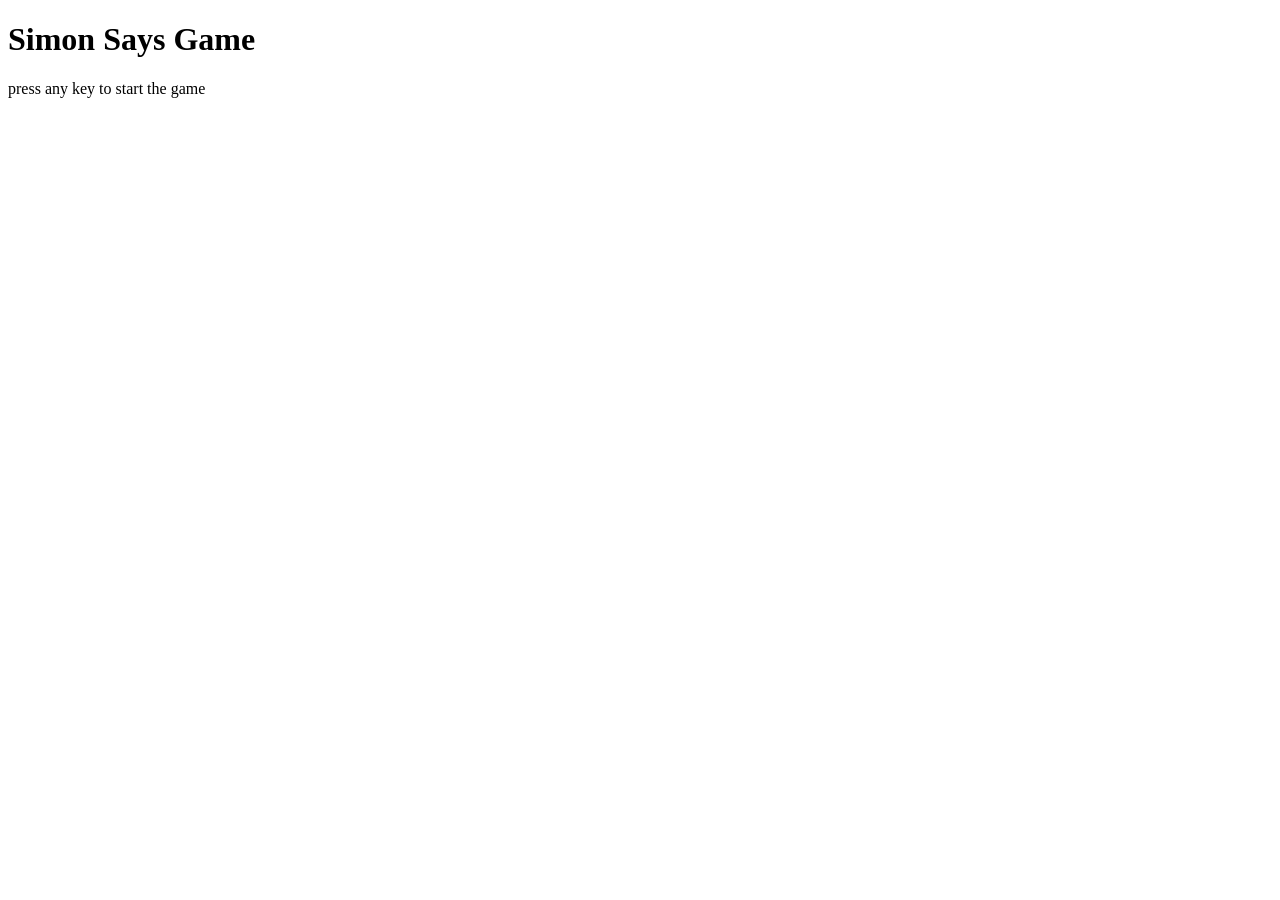
==== javascript-mini-games/Simon-Says/index.html @ 5c2f7a02 "add all files of simon says game in Simon-Says folder whose parent repo is javascript-mini-games" ====
<!DOCTYPE html>
<html lang="en">
  <head>
    <meta charset="UTF-8" />
    <meta http-equiv="X-UA-Compatible" content="IE=edge" />
    <meta name="viewport" content="width=device-width, initial-scale=1.0" />
    <title>Simon Says Game</title>
    <link rel="stylesheet" href="simon.css" />
  </head>
  <body>
    <h1>Simon Says Game</h1>
    <p>press any key to start the game</p>
    <div class="container">
      <div class="block01">
        <div type="button" class="btn pink"></div>
        <div type="button" class="btn orange"></div>
      </div>
      <div class="block02">
        <div type="button" class="btn cyan"></div>
        <div type="button" class="btn Periwinkle-Blue"></div>
      </div>
    </div>
    <br>
    <div class="score"></div>
  <script src="simon.js"></script>
  </body>
</html>
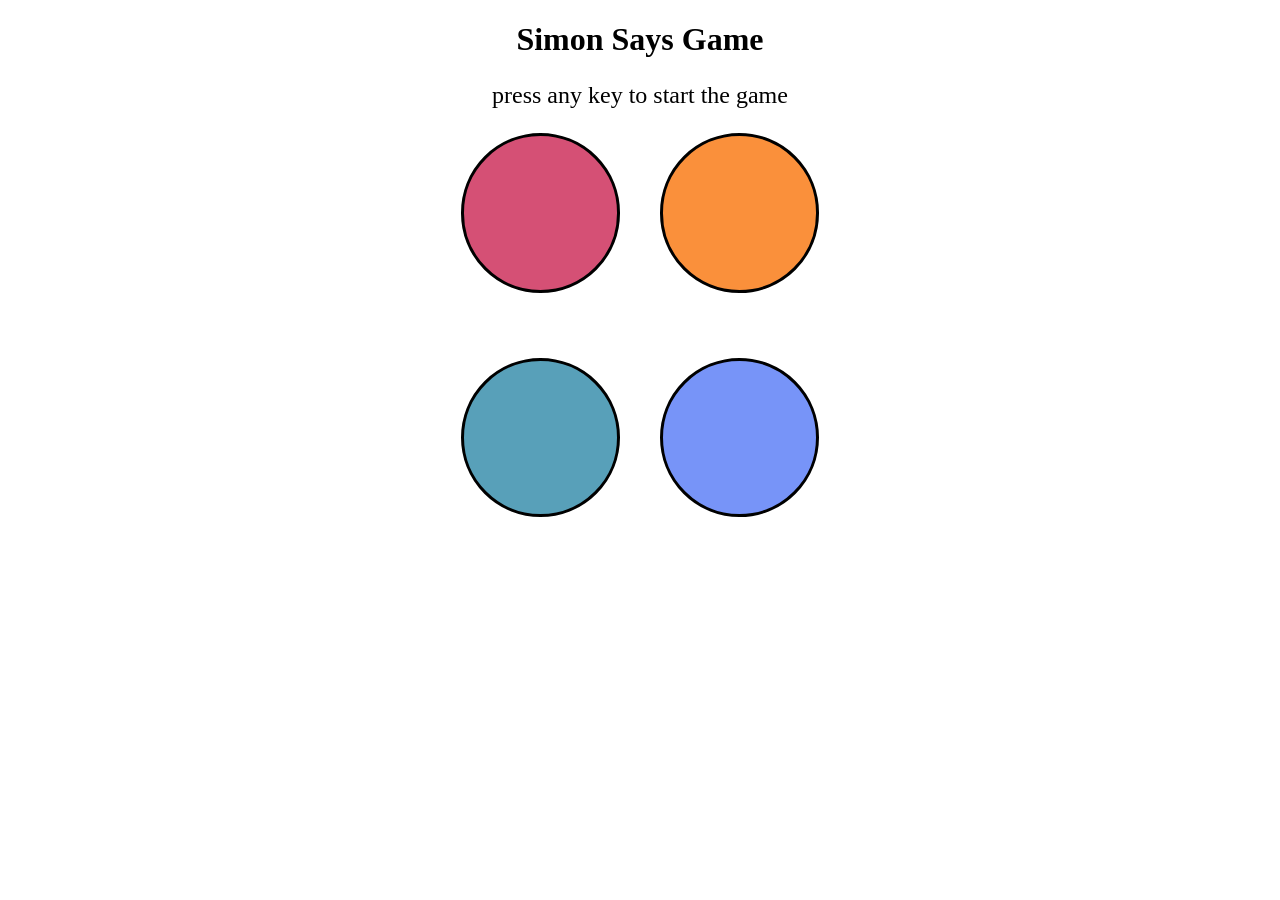
==== commit c0d6699e: "add README.md file and preview image of simon says game in Simon-Says folder whose parent repo is ja" ====
--- a/javascript-mini-games/Simon-Says/index.html
+++ b/javascript-mini-games/Simon-Says/index.html
@@ -5,7 +5,7 @@
     <meta http-equiv="X-UA-Compatible" content="IE=edge" />
     <meta name="viewport" content="width=device-width, initial-scale=1.0" />
     <title>Simon Says Game</title>
-    <link rel="stylesheet" href="simon.css" />
+    <link rel="stylesheet" href="style.css" />
   </head>
   <body>
     <h1>Simon Says Game</h1>
@@ -22,6 +22,6 @@
     </div>
     <br>
     <div class="score"></div>
-  <script src="simon.js"></script>
+  <script src="app.js"></script>
   </body>
 </html>
--- a/javascript-mini-games/Simon-Says/style.css
+++ b/javascript-mini-games/Simon-Says/style.css
@@ -0,0 +1,68 @@
+body{
+    text-align: center;
+}
+.container{
+    height:30vw;
+    display:flex;
+    flex-direction:column;
+    justify-content:space-between;
+    align-items: center;
+}
+.btn{
+    height:12vw;
+    width:12vw;
+    border: 3px solid black;
+    border-radius:50%;
+}
+.pink{
+    background-color:#D55075;
+}
+.orange{
+    background-color:#FA903B;
+}
+.cyan{
+    background-color:#58A0B9;
+}
+.Periwinkle-Blue{
+    background-color:#7794F8;
+}
+
+ 
+
+.flash-white{
+    background-color:white;
+}
+.flash-green{
+    background-color:green;
+}
+.flash-red{
+    background-color:red;
+}
+.block01{
+    display: flex;
+    width:28vw;
+    justify-content: space-between;
+}
+.block02{
+    display: flex;
+    width:28vw;
+    justify-content: space-between;
+}
+.score,p{
+    font-size:1.5rem;
+}
+.score{
+    margin-top:1rem;
+}
+@media (max-width: 750px) {
+    .btn {
+        width:27vw;
+        height:27vw;
+    }
+    .block01,.block02{
+        width:65vw;
+    }
+    .container{
+        height: 65vw;
+    }
+}
